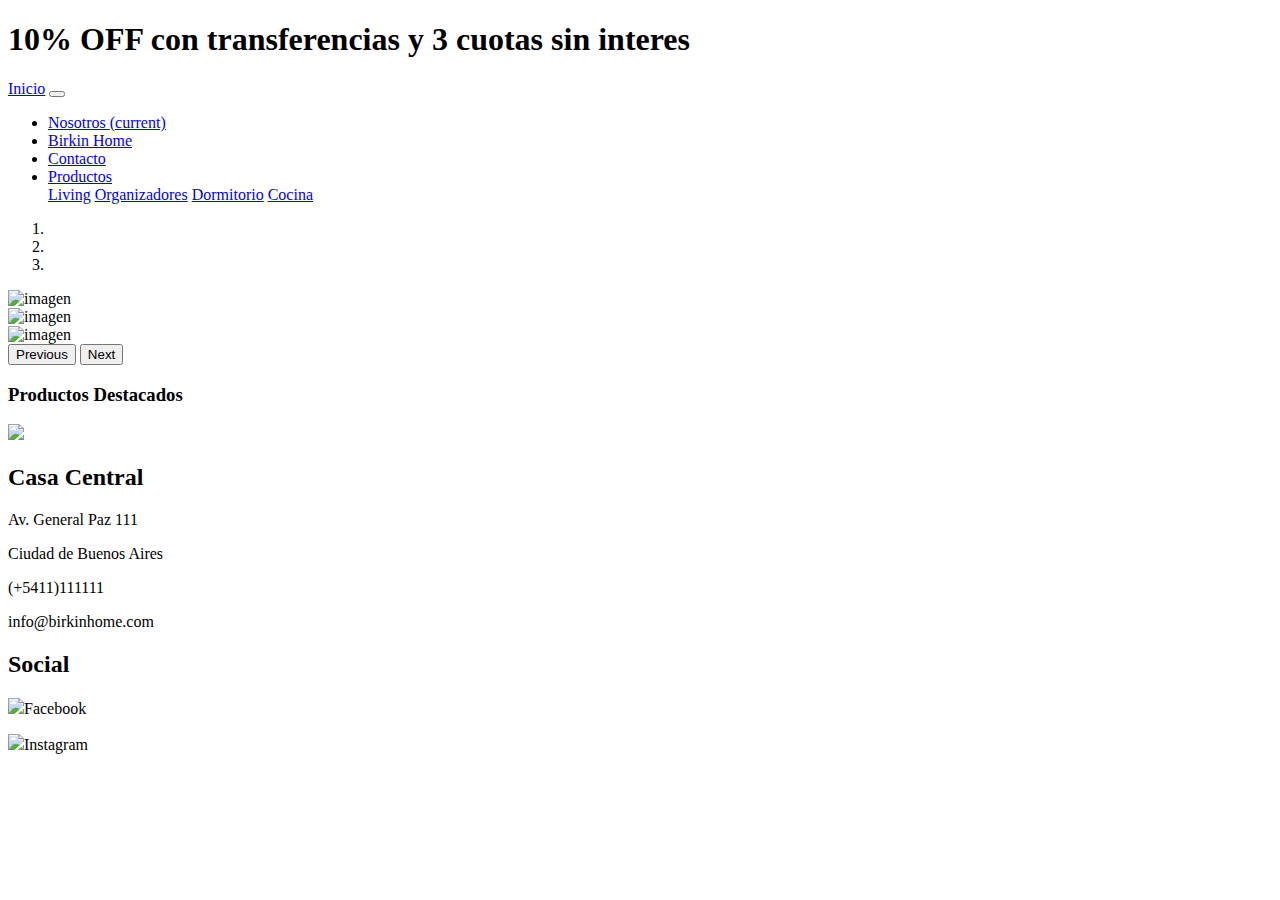
==== birkinhome.html @ 5730ac42 "arreglos" ====
<!DOCTYPE html>
<html lang="es">
<head>
    <meta charset="UTF-8">
    <meta http-equiv="X-UA-Compatible" content="IE=edge">
    <meta name="viewport" content="width=device-width, initial-scale=1.0">
    <link
        href="https://fonts.googleapis.com/css2?family=Cormorant+Garamond:wght@300&family=Raleway:ital,wght@0,200;1,700&display=swap"
        rel="stylesheet">
    <title>Birkin Home</title>
    <link rel="stylesheet" href="https://cdn.jsdelivr.net/npm/bootstrap@4.6.1/dist/css/bootstrap.min.css"
        integrity="sha384-zCbKRCUGaJDkqS1kPbPd7TveP5iyJE0EjAuZQTgFLD2ylzuqKfdKlfG/eSrtxUkn" crossorigin="anonymous">
    <link rel="stylesheet" href="birkinhome.css">
</head>
<body>
    <!--inicio header-->
    <header class="row">
        <div class="col-xl-12 col-lg-12 col-md-12 col-s-12">
            <h1>10% OFF con transferencias y 3 cuotas sin interes</h1>
        </div>
    </header>
    <!--fin header-->
    <!--inicio nav-->
    <nav class="navbar navbar-expand-lg navbar-light bg-light">
        <a class="navbar-brand" href="index.html">Inicio</a>
        <button class="navbar-toggler" type="button" data-toggle="collapse" data-target="#navbarNavDropdown"
            aria-controls="navbarNavDropdown" aria-expanded="false" aria-label="Toggle navigation">
            <span class="navbar-toggler-icon"></span>
        </button>
        <div class="collapse navbar-collapse" id="navbarNavDropdown">
            <ul class="navbar-nav">
                <li class="nav-item active">
                    <a class="nav-link" href="nosotros.html">Nosotros <span class="sr-only">(current)</span></a>
                </li>
                <li class="nav-item">
                    <a class="nav-link" id="Birkin" href="birkinhome.html">Birkin Home</a>
                </li>
                <li class="nav-item">
                    <a class="nav-link" href="contacto.html">Contacto</a>
                </li>
                <li class="nav-item dropdown">
                    <a class="nav-link dropdown-toggle" href="productos.html" id="navbarDropdownMenuLink" role="button"
                        data-toggle="dropdown" aria-expanded="false">
                        Productos
                    </a>
                    <div class="dropdown-menu" aria-labelledby="navbarDropdownMenuLink">
                        <a class="dropdown-item" href="./submenu/living.html">Living</a>
                        <a class="dropdown-item" href="./submenu/organizadores.html">Organizadores</a>
                        <a class="dropdown-item" href="./submenu/dormitorio.html">Dormitorio</a>
                        <a class="dropdown-item" href="./submenu/cocina.html">Cocina</a>
                    </div>
                </li>
            </ul>
        </div>
    </nav>
    <!--incio main-->
    <main class="row">
        <div class="container">
            <div id="carouselExampleIndicators" class="carousel slide" data-ride="carousel">
                <ol class="carousel-indicators">
                    <li data-target="#carouselExampleIndicators" data-slide-to="0" class="active"></li>
                    <li data-target="#carouselExampleIndicators" data-slide-to="1"></li>
                    <li data-target="#carouselExampleIndicators" data-slide-to="2"></li>
                </ol>
                <div class="carousel-inner">
                    <div class="carousel-item active">
                        <img src="img/carrousel/slid11.jpg" class="d-block w-100" alt="imagen" height="500px">
                    </div>
                    <div class="carousel-item">
                        <img src="img/carrousel/slid111.jpg" class="d-block w-100" alt="imagen" height="500px">
                    </div>
                    <div class="carousel-item">
                        <img src="img/carrousel/slid1.jpg" class="d-block w-100" alt="imagen" height="500px">
                    </div>
                </div>
                <button class="carousel-control-prev" type="button" data-target="#carouselExampleIndicators"
                    data-slide="prev">
                    <span class="carousel-control-prev-icon" aria-hidden="true"></span>
                    <span class="sr-only">Previous</span>
                </button>
                <button class="carousel-control-next" type="button" data-target="#carouselExampleIndicators"
                    data-slide="next">
                    <span class="carousel-control-next-icon" aria-hidden="true"></span>
                    <span class="sr-only">Next</span>
                </button>
            </div>
        </div>
    </main>
    <article class="row">
        <div class="col-s-12 col-xl-12 col-md-12">
            <h3>Productos Destacados</h3>
            <img src="img/destacados.png" id="destacados" class="col-s-12 col-xl-12 col-md-12">
        </div>
    </article>
    <!--incio footer-->
    <footer class="row">
        <div class="row">
            <section class="col-s-12 col-xl-12 col-md-12">
                <h2>Casa Central</h2>
                <p>Av. General Paz 111</p>
                <p> Ciudad de Buenos Aires</p>
                <p> (+5411)111111</p>
                <p>info@birkinhome.com</p>
        </div class="social">
        <div>
            <h2>Social</h2>
            <p><img src="img/footer/face.png" width="25px">Facebook</p>
            <p><img src="img/footer/insta.png" width="20px">Instagram</p>
            </section>
        </div>
    </footer>
    <!--fin footer-->
    <!-- links -->
    <script src="https://cdn.jsdelivr.net/npm/jquery@3.5.1/dist/jquery.slim.min.js"
        integrity="sha384-DfXdz2htPH0lsSSs5nCTpuj/zy4C+OGpamoFVy38MVBnE+IbbVYUew+OrCXaRkfj" crossorigin="anonymous">
    </script>
    <script src="https://cdn.jsdelivr.net/npm/popper.js@1.16.1/dist/umd/popper.min.js"
        integrity="sha384-9/reFTGAW83EW2RDu2S0VKaIzap3H66lZH81PoYlFhbGU+6BZp6G7niu735Sk7lN" crossorigin="anonymous">
    </script>
    <script src="https://cdn.jsdelivr.net/npm/bootstrap@4.6.1/dist/js/bootstrap.min.js"
        integrity="sha384-VHvPCCyXqtD5DqJeNxl2dtTyhF78xXNXdkwX1CZeRusQfRKp+tA7hAShOK/B/fQ2" crossorigin="anonymous">
    </script>
</body>

</html>
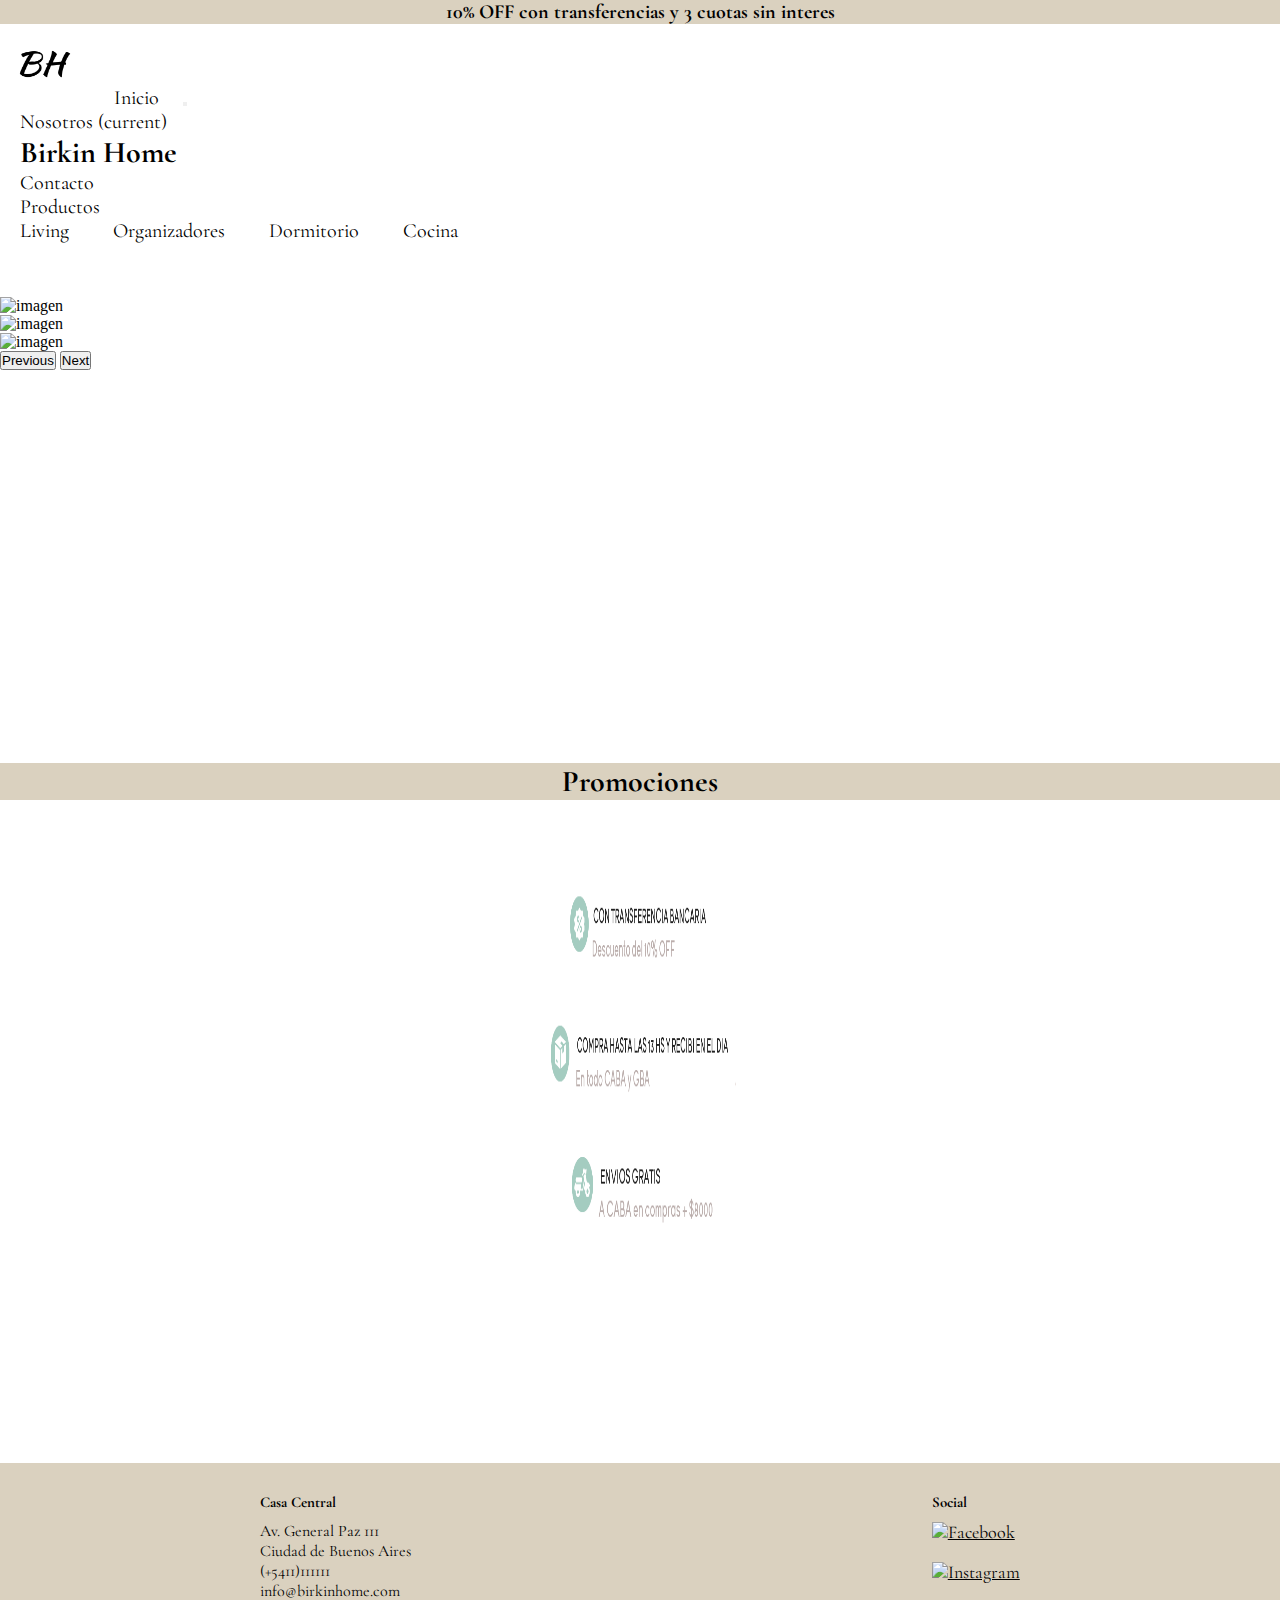
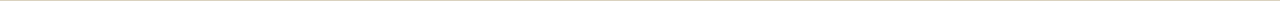
==== commit 21e135c8: "cambios" ====
--- a/birkinhome.html
+++ b/birkinhome.html
@@ -4,13 +4,15 @@
     <meta charset="UTF-8">
     <meta http-equiv="X-UA-Compatible" content="IE=edge">
     <meta name="viewport" content="width=device-width, initial-scale=1.0">
-    <link
-        href="https://fonts.googleapis.com/css2?family=Cormorant+Garamond:wght@300&family=Raleway:ital,wght@0,200;1,700&display=swap"
+    <link href="https://fonts.googleapis.com/css2?family=Cormorant+Garamond:wght@300&family=Raleway:ital,wght@0,200;1,700&display=swap"
         rel="stylesheet">
     <title>Birkin Home</title>
     <link rel="stylesheet" href="https://cdn.jsdelivr.net/npm/bootstrap@4.6.1/dist/css/bootstrap.min.css"
         integrity="sha384-zCbKRCUGaJDkqS1kPbPd7TveP5iyJE0EjAuZQTgFLD2ylzuqKfdKlfG/eSrtxUkn" crossorigin="anonymous">
-    <link rel="stylesheet" href="birkinhome.css">
+    <link rel="stylesheet" href="./archivos.scss/birkinhome.scss/birkinhome.css">
+    <meta name="descripcion"
+        content="Encontrá los productos más lindos en bazar y decoración para el hogar. | Descubrí la línea de bazar y deco para el hogar en nuestro shop.">
+    <meta name="keywords" content="deco,home,bazar,decoracion,casa">
 </head>
 <body>
     <!--inicio header-->
@@ -22,6 +24,7 @@
     <!--fin header-->
     <!--inicio nav-->
     <nav class="navbar navbar-expand-lg navbar-light bg-light">
+        <img src="img/logo_small.png" width="90px" height="80px">
         <a class="navbar-brand" href="index.html">Inicio</a>
         <button class="navbar-toggler" type="button" data-toggle="collapse" data-target="#navbarNavDropdown"
             aria-controls="navbarNavDropdown" aria-expanded="false" aria-label="Toggle navigation">
@@ -88,8 +91,12 @@
     </main>
     <article class="row">
         <div class="col-s-12 col-xl-12 col-md-12">
-            <h3>Productos Destacados</h3>
-            <img src="img/destacados.png" id="destacados" class="col-s-12 col-xl-12 col-md-12">
+            <h3>Promociones</h3>
+            <div class="container">
+                <img src="img/promo1.png" id="promo" width="200px" height="130px" class="col-s-12 col-xl-9 col-md-9">
+                <img src="img/promo2.png" id="promo" width="200px" height="130px" class="col-s-12 col-xl-9 col-md-9">
+                <img src="img/promo3.png" id="promo" width="200px" height="130px" class="col-s-12 col-xl-9 col-md-9">
+            </div>
         </div>
     </article>
     <!--incio footer-->
@@ -101,11 +108,13 @@
                 <p> Ciudad de Buenos Aires</p>
                 <p> (+5411)111111</p>
                 <p>info@birkinhome.com</p>
-        </div class="social">
-        <div>
-            <h2>Social</h2>
-            <p><img src="img/footer/face.png" width="25px">Facebook</p>
-            <p><img src="img/footer/insta.png" width="20px">Instagram</p>
+            </section>
+        </div>
+        <div class="social">
+            <section class="col-s-12 col-xl-12 col-md-12">
+                <h2>Social</h2>
+                <img src="img/footer/face.png" width="30px"><a href="https://www.facebook.com/">Facebook</a><br><br>
+                <img src="img/footer/insta.png" width="30px"><a href="https://www.instagram.com/">Instagram</a>
             </section>
         </div>
     </footer>
@@ -121,5 +130,4 @@
         integrity="sha384-VHvPCCyXqtD5DqJeNxl2dtTyhF78xXNXdkwX1CZeRusQfRKp+tA7hAShOK/B/fQ2" crossorigin="anonymous">
     </script>
 </body>
-
 </html>
--- a/archivos.scss/birkinhome.scss/birkinhome.css
+++ b/archivos.scss/birkinhome.scss/birkinhome.css
@@ -0,0 +1,140 @@
+* {
+  margin: 0;
+  padding: 0;
+}
+
+header {
+  background-color: #dad1bf !important;
+  color: black !important;
+  text-align: center !important;
+}
+
+header h1 {
+  -webkit-animation-duration: 3s !important;
+          animation-duration: 3s !important;
+  -webkit-animation-name: aparecer !important;
+          animation-name: aparecer !important;
+  -webkit-animation-delay: 5s !important;
+          animation-delay: 5s !important;
+  -webkit-animation-iteration-count: infinite !important;
+          animation-iteration-count: infinite !important;
+  font-family: "Cormorant Garamond", serif !important;
+  font-size: 20px !important;
+}
+
+@-webkit-keyframes aparecer {
+  0% {
+    opacity: 0;
+  }
+  100% {
+    opacity: 1;
+  }
+}
+
+@keyframes aparecer {
+  0% {
+    opacity: 0;
+  }
+  100% {
+    opacity: 1;
+  }
+}
+
+/* nav */
+nav a {
+  text-decoration: none !important;
+  color: black !important;
+  padding: 20px !important;
+  font-size: 20px !important;
+  text-align: center !important;
+  font-family: "Cormorant Garamond", serif !important;
+}
+
+nav #Birkin {
+  font-size: 30px !important;
+  padding-top: 11px !important;
+  font-family: "Cormorant Garamond", serif !important;
+  font-weight: bold;
+}
+
+nav a:hover {
+  color: #927f5a !important;
+}
+
+nav .dropdown-item {
+  font-family: "Cormorant Garamond", serif !important;
+  margin: auto !important;
+}
+
+main {
+  height: 500px;
+}
+
+/* article */
+article {
+  height: 700px;
+}
+
+article h3 {
+  width: 100%;
+  text-align: center;
+  font-family: "Cormorant Garamond", serif;
+  font-size: 30px !important;
+  background-color: #dad1bf;
+  margin-top: 20px !important;
+}
+
+article .container {
+  padding-top: 60px;
+  display: -ms-grid;
+  display: grid;
+  -ms-grid-columns: auto;
+      grid-template-columns: auto;
+  -ms-grid-rows: auto auto auto;
+      grid-template-rows: auto auto auto;
+}
+
+article #promo {
+  display: -webkit-box;
+  display: -ms-flexbox;
+  display: flex;
+  -webkit-box-pack: center;
+      -ms-flex-pack: center;
+          justify-content: center;
+  margin: auto;
+}
+
+footer {
+  background-color: #dad1bf !important;
+  padding-top: 10px !important;
+  display: -ms-grid !important;
+  display: grid !important;
+  -ms-grid-columns: auto auto !important;
+      grid-template-columns: auto auto !important;
+  display: -webkit-box !important;
+  display: -ms-flexbox !important;
+  display: flex !important;
+  -ms-flex-pack: distribute !important;
+      justify-content: space-around !important;
+  color: black !important;
+  padding-top: 30px !important;
+}
+
+footer h2 {
+  font-family: "Cormorant Garamond", serif !important;
+  font-size: 15px !important;
+  padding-bottom: 10px !important;
+  font-weight: auto !important;
+}
+
+footer p {
+  font-size: 16px;
+  font-family: "Cormorant Garamond", serif;
+}
+
+footer a {
+  color: black;
+  font-size: 18px;
+  font-family: "Cormorant Garamond", serif;
+}
+/*# sourceMappingURL=birkinhome.css.map */